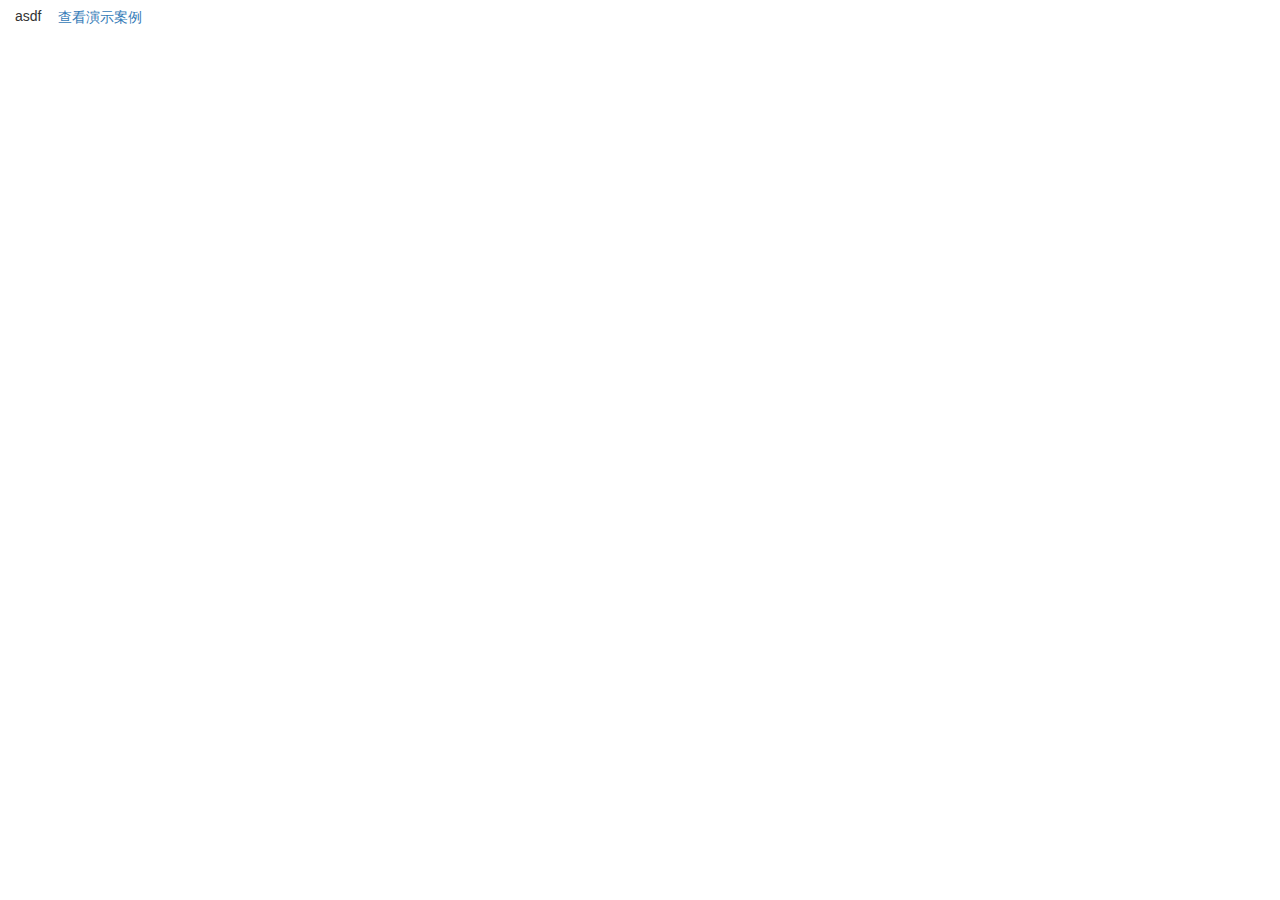
==== src/main/webapp/html/index.html @ b07b6485 "zzz" ====
<!DOCTYPE html>
<html lang="en">
<head>
<meta charset="UTF-8">
<meta http-equiv="X-UA-Compatible" content="IE=edge">
<meta name="viewport"
	content="width=device-width, initial-scale=1, shrink-to-fit=no">
<title>主界面</title>
<link href="../css/bootstrap.min.css" rel="stylesheet" media="screen">
<script src="../js/jquery-3.2.1.min.js"></script>
<script src="../js/bootstrap.min.js"></script>
<script type="text/javascript">
	
</script>
</head>
<body>
	<div class="container-fluid">
  <div class="row-fluid">
    <div class="span2" style="width: 200px; display:inline">
      <!--Sidebar content-->
      asdf
    </div>
    <div class="span10" style="width: 200px; display:inline">
      <!--Body content-->
      <a href="#myModal" role="button" class="btn" data-toggle="modal">查看演示案例</a>

	<!-- Modal -->
	<div id="myModal" class="modal hide fade" tabindex="-1" role="dialog"
		aria-labelledby="myModalLabel" aria-hidden="true">
		<div class="modal-header">
			<button type="button" class="close" data-dismiss="modal"
				aria-hidden="true">×</button>
			<h3 id="myModalLabel">Modal header</h3>
		</div>
		<div class="modal-body">
			<p>One fine body…</p>
		</div>
		<div class="modal-footer">
			<button class="btn" data-dismiss="modal" aria-hidden="true">关闭</button>
			<button class="btn btn-primary">Save changes</button>
		</div>
	</div>
    </div>
  </div>
</div>
</body>
</html>
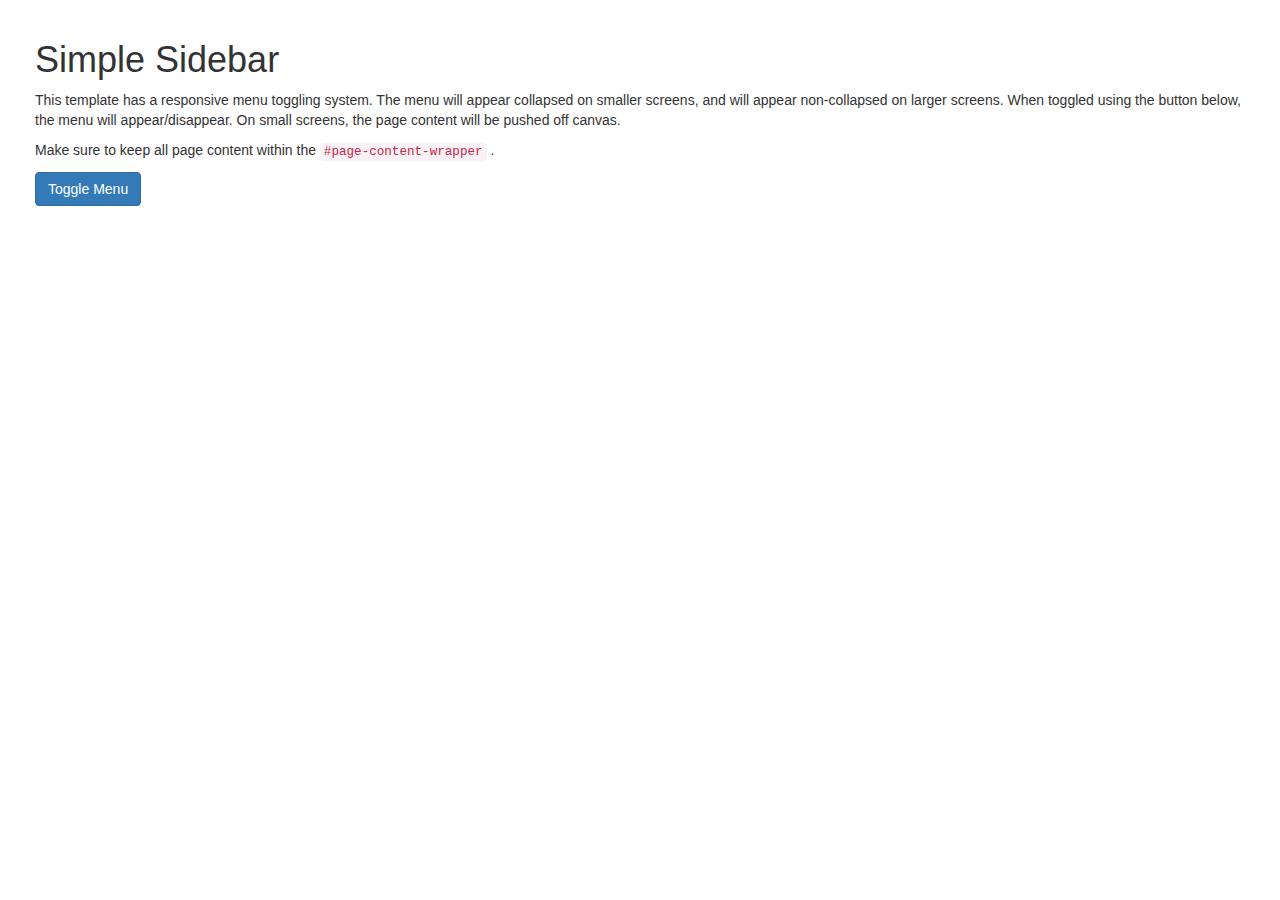
==== commit f8b211dd: "sidebar" ====
--- a/src/main/webapp/html/index.html
+++ b/src/main/webapp/html/index.html
@@ -1,47 +1,66 @@
 <!DOCTYPE html>
 <html lang="en">
+
 <head>
-<meta charset="UTF-8">
-<meta http-equiv="X-UA-Compatible" content="IE=edge">
+<meta charset="utf-8">
 <meta name="viewport"
 	content="width=device-width, initial-scale=1, shrink-to-fit=no">
-<title>主界面</title>
-<link href="../css/bootstrap.min.css" rel="stylesheet" media="screen">
+<title>Hey</title>
+<link href="../css/bootstrap.min.css" rel="stylesheet">
+<link href="../css/simple-sidebar.css" rel="stylesheet">
 <script src="../js/jquery-3.2.1.min.js"></script>
+<script src="../js/popper.min.js"></script>
 <script src="../js/bootstrap.min.js"></script>
-<script type="text/javascript">
-	
+
+<script>
+	$("#menu-toggle").click(function(e) {
+		e.preventDefault();
+		$("#wrapper").toggleClass("toggled");
+	});
 </script>
 </head>
+
 <body>
-	<div class="container-fluid">
-  <div class="row-fluid">
-    <div class="span2" style="width: 200px; display:inline">
-      <!--Sidebar content-->
-      asdf
-    </div>
-    <div class="span10" style="width: 200px; display:inline">
-      <!--Body content-->
-      <a href="#myModal" role="button" class="btn" data-toggle="modal">查看演示案例</a>
 
-	<!-- Modal -->
-	<div id="myModal" class="modal hide fade" tabindex="-1" role="dialog"
-		aria-labelledby="myModalLabel" aria-hidden="true">
-		<div class="modal-header">
-			<button type="button" class="close" data-dismiss="modal"
-				aria-hidden="true">×</button>
-			<h3 id="myModalLabel">Modal header</h3>
+	<div id="wrapper">
+
+		<!-- Sidebar -->
+		<div id="sidebar-wrapper">
+			<ul class="sidebar-nav">
+				<li class="sidebar-brand"><a href="#"> Start Bootstrap </a></li>
+				<li><a href="#">Dashboard</a></li>
+				<li><a href="#">Shortcuts</a></li>
+				<li><a href="#">Overview</a></li>
+				<li><a href="#">Events</a></li>
+				<li><a href="#">About</a></li>
+				<li><a href="#">Services</a></li>
+				<li><a href="#">Contact</a></li>
+			</ul>
 		</div>
-		<div class="modal-body">
-			<p>One fine body…</p>
+		<!-- /#sidebar-wrapper -->
+
+		<!-- Page Content -->
+		<div id="page-content-wrapper">
+			<div class="container-fluid">
+				<h1>Simple Sidebar</h1>
+				<p>This template has a responsive menu toggling system. The menu
+					will appear collapsed on smaller screens, and will appear
+					non-collapsed on larger screens. When toggled using the button
+					below, the menu will appear/disappear. On small screens, the page
+					content will be pushed off canvas.</p>
+				<p>
+					Make sure to keep all page content within the
+					<code>#page-content-wrapper</code>
+					.
+				</p>
+				<a href="#menu-toggle" class="btn btn-primary" id="menu-toggle">Toggle
+					Menu</a>
+			</div>
 		</div>
-		<div class="modal-footer">
-			<button class="btn" data-dismiss="modal" aria-hidden="true">关闭</button>
-			<button class="btn btn-primary">Save changes</button>
-		</div>
+		<!-- /#page-content-wrapper -->
+
 	</div>
-    </div>
-  </div>
-</div>
+	<!-- /#wrapper -->
 </body>
+
 </html>--- a/src/main/webapp/css/simple-sidebar.css
+++ b/src/main/webapp/css/simple-sidebar.css
@@ -0,0 +1,123 @@
+/*!
+ * Start Bootstrap - Simple Sidebar (http://startbootstrap.com/template-overviews/simple-sidebar)
+ * Copyright 2013-2017 Start Bootstrap
+ * Licensed under MIT (https://github.com/BlackrockDigital/startbootstrap-simple-sidebar/blob/master/LICENSE)
+ */
+
+body {
+    overflow-x: hidden;
+}
+
+#wrapper {
+    padding-left: 0;
+    -webkit-transition: all 0.5s ease;
+    -moz-transition: all 0.5s ease;
+    -o-transition: all 0.5s ease;
+    transition: all 0.5s ease;
+}
+
+#wrapper.toggled {
+    padding-left: 250px;
+}
+
+#sidebar-wrapper {
+    z-index: 1000;
+    position: fixed;
+    left: 250px;
+    width: 0;
+    height: 100%;
+    margin-left: -250px;
+    overflow-y: auto;
+    background: #000;
+    -webkit-transition: all 0.5s ease;
+    -moz-transition: all 0.5s ease;
+    -o-transition: all 0.5s ease;
+    transition: all 0.5s ease;
+}
+
+#wrapper.toggled #sidebar-wrapper {
+    width: 250px;
+}
+
+#page-content-wrapper {
+    width: 100%;
+    position: absolute;
+    padding: 15px;
+}
+
+#wrapper.toggled #page-content-wrapper {
+    position: absolute;
+    margin-right: -250px;
+}
+
+
+/* Sidebar Styles */
+
+.sidebar-nav {
+    position: absolute;
+    top: 0;
+    width: 250px;
+    margin: 0;
+    padding: 0;
+    list-style: none;
+}
+
+.sidebar-nav li {
+    text-indent: 20px;
+    line-height: 40px;
+}
+
+.sidebar-nav li a {
+    display: block;
+    text-decoration: none;
+    color: #999999;
+}
+
+.sidebar-nav li a:hover {
+    text-decoration: none;
+    color: #fff;
+    background: rgba(255, 255, 255, 0.2);
+}
+
+.sidebar-nav li a:active,
+.sidebar-nav li a:focus {
+    text-decoration: none;
+}
+
+.sidebar-nav > .sidebar-brand {
+    height: 65px;
+    font-size: 18px;
+    line-height: 60px;
+}
+
+.sidebar-nav > .sidebar-brand a {
+    color: #999999;
+}
+
+.sidebar-nav > .sidebar-brand a:hover {
+    color: #fff;
+    background: none;
+}
+
+@media(min-width:768px) {
+    #wrapper {
+        padding-left: 0;
+    }
+    #wrapper.toggled {
+        padding-left: 250px;
+    }
+    #sidebar-wrapper {
+        width: 0;
+    }
+    #wrapper.toggled #sidebar-wrapper {
+        width: 250px;
+    }
+    #page-content-wrapper {
+        padding: 20px;
+        position: relative;
+    }
+    #wrapper.toggled #page-content-wrapper {
+        position: relative;
+        margin-right: 0;
+    }
+}
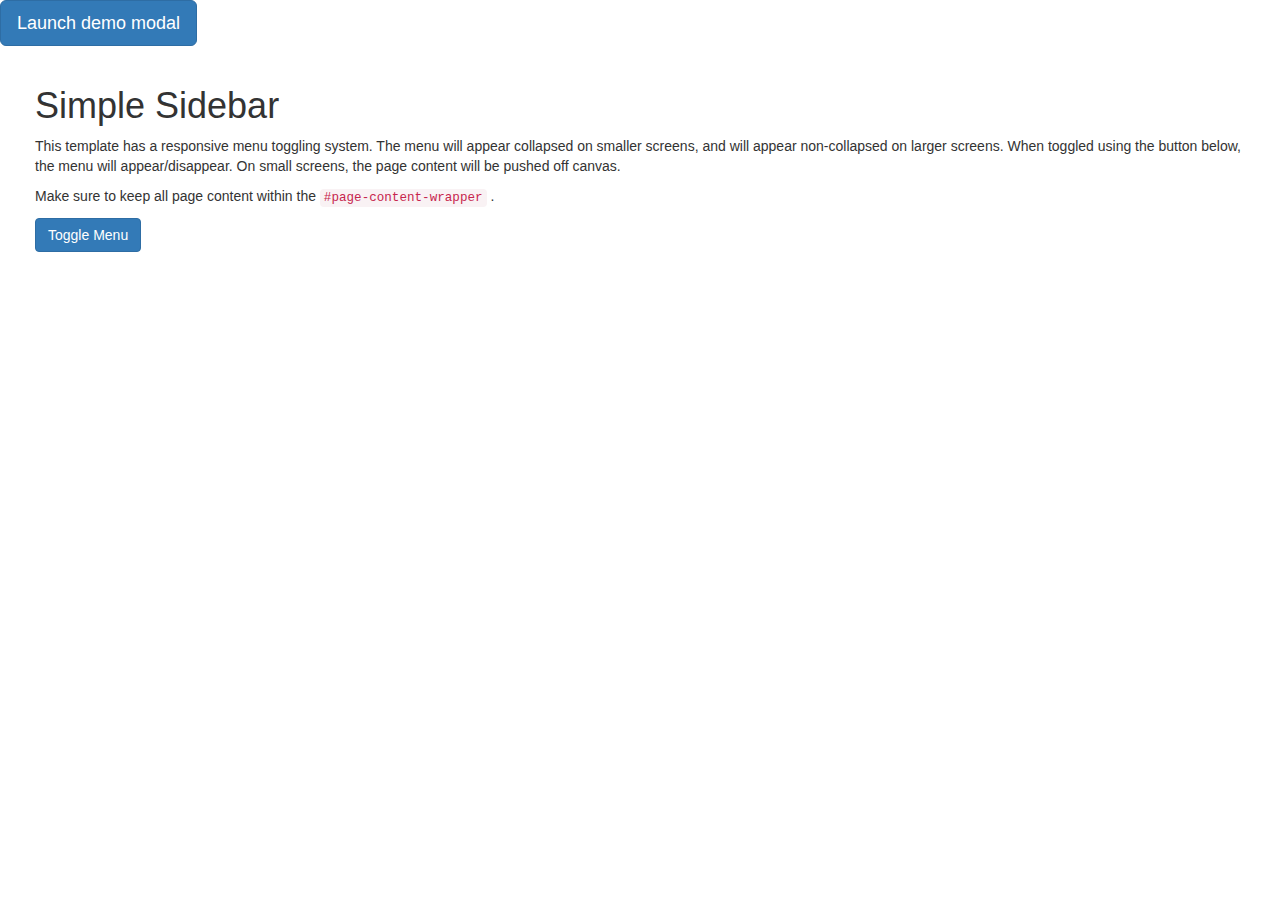
==== commit 38232dc8: "登陆界面完成99%" ====
--- a/src/main/webapp/html/index.html
+++ b/src/main/webapp/html/index.html
@@ -1,8 +1,9 @@
 <!DOCTYPE html>
-<html lang="en">
+<html lang="zh-CN">
 
 <head>
 <meta charset="utf-8">
+<meta http-equiv="X-UA-Compatible" content="IE=edge">
 <meta name="viewport"
 	content="width=device-width, initial-scale=1, shrink-to-fit=no">
 <title>Hey</title>
@@ -11,17 +12,39 @@
 <script src="../js/jquery-3.2.1.min.js"></script>
 <script src="../js/popper.min.js"></script>
 <script src="../js/bootstrap.min.js"></script>
+<script>
+		$("#menu-toggle").click(function(e) {
+			//e.preventDefault();
+			$("#wrapper").toggleClass("toggled");
+		});
+	</script>
 
-<script>
-	$("#menu-toggle").click(function(e) {
-		e.preventDefault();
-		$("#wrapper").toggleClass("toggled");
-	});
-</script>
 </head>
 
 <body>
+<!-- Button trigger modal -->
+<button type="button" class="btn btn-primary btn-lg" data-toggle="modal" data-target="#myModal">
+  Launch demo modal
+</button>
 
+<!-- Modal -->
+<div class="modal fade" id="myModal" tabindex="-1" role="dialog" aria-labelledby="myModalLabel">
+  <div class="modal-dialog" role="document">
+    <div class="modal-content">
+      <div class="modal-header">
+        <button type="button" class="close" data-dismiss="modal" aria-label="Close"><span aria-hidden="true">&times;</span></button>
+        <h4 class="modal-title" id="myModalLabel">Modal title</h4>
+      </div>
+      <div class="modal-body">
+        ...
+      </div>
+      <div class="modal-footer">
+        <button type="button" class="btn btn-default" data-dismiss="modal">Close</button>
+        <button type="button" class="btn btn-primary">Save changes</button>
+      </div>
+    </div>
+  </div>
+</div>
 	<div id="wrapper">
 
 		<!-- Sidebar -->
@@ -53,7 +76,7 @@
 					<code>#page-content-wrapper</code>
 					.
 				</p>
-				<a href="#menu-toggle" class="btn btn-primary" id="menu-toggle">Toggle
+				<a href="" class="btn btn-primary" id="menu-toggle">Toggle
 					Menu</a>
 			</div>
 		</div>
@@ -61,6 +84,7 @@
 
 	</div>
 	<!-- /#wrapper -->
+	
 </body>
 
 </html>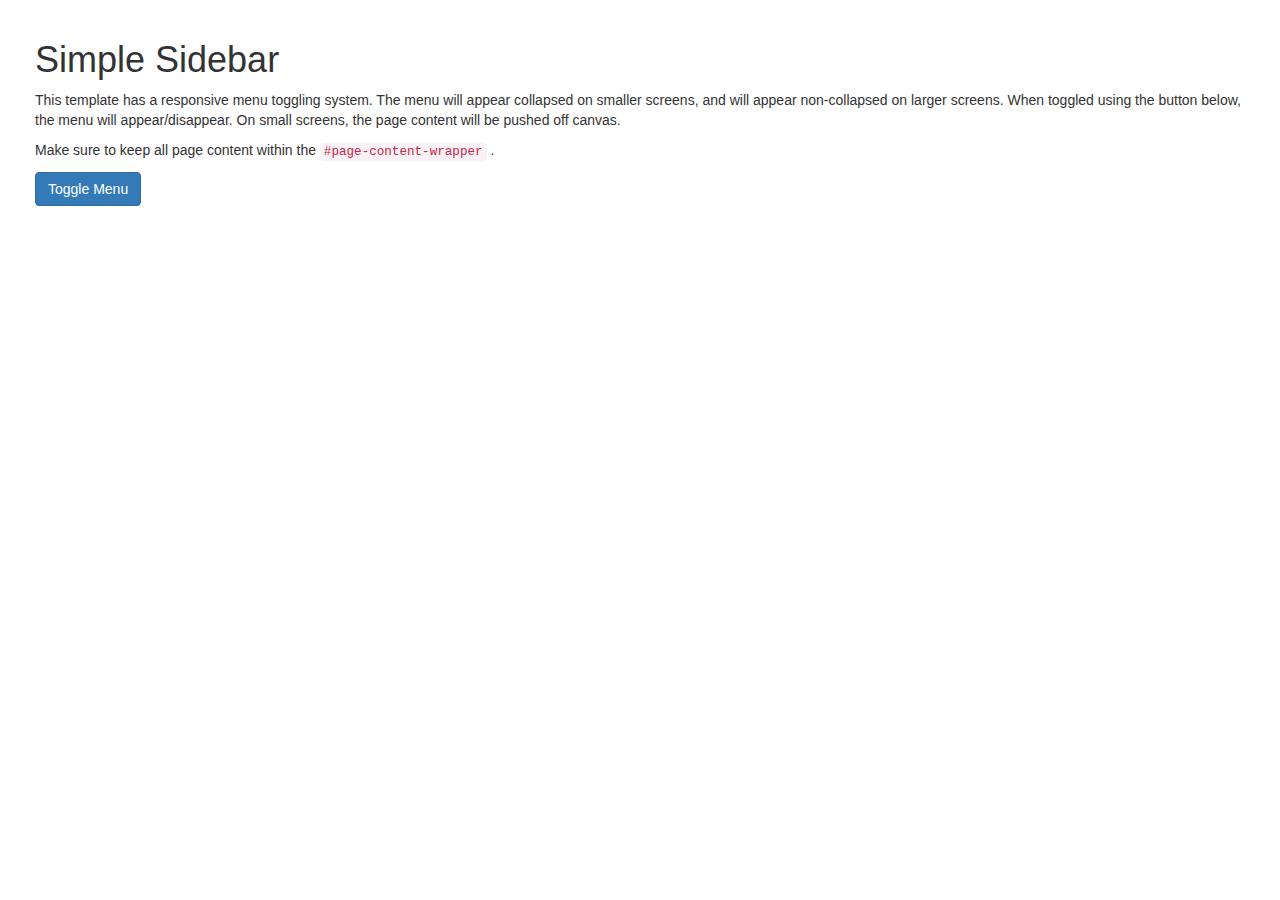
==== commit 7c6b3a2f: "乱七八糟" ====
--- a/src/main/webapp/html/index.html
+++ b/src/main/webapp/html/index.html
@@ -12,39 +12,11 @@
 <script src="../js/jquery-3.2.1.min.js"></script>
 <script src="../js/popper.min.js"></script>
 <script src="../js/bootstrap.min.js"></script>
-<script>
-		$("#menu-toggle").click(function(e) {
-			//e.preventDefault();
-			$("#wrapper").toggleClass("toggled");
-		});
-	</script>
-
+<style type="text/css">
+</style>
 </head>
 
 <body>
-<!-- Button trigger modal -->
-<button type="button" class="btn btn-primary btn-lg" data-toggle="modal" data-target="#myModal">
-  Launch demo modal
-</button>
-
-<!-- Modal -->
-<div class="modal fade" id="myModal" tabindex="-1" role="dialog" aria-labelledby="myModalLabel">
-  <div class="modal-dialog" role="document">
-    <div class="modal-content">
-      <div class="modal-header">
-        <button type="button" class="close" data-dismiss="modal" aria-label="Close"><span aria-hidden="true">&times;</span></button>
-        <h4 class="modal-title" id="myModalLabel">Modal title</h4>
-      </div>
-      <div class="modal-body">
-        ...
-      </div>
-      <div class="modal-footer">
-        <button type="button" class="btn btn-default" data-dismiss="modal">Close</button>
-        <button type="button" class="btn btn-primary">Save changes</button>
-      </div>
-    </div>
-  </div>
-</div>
 	<div id="wrapper">
 
 		<!-- Sidebar -->
@@ -81,10 +53,14 @@
 			</div>
 		</div>
 		<!-- /#page-content-wrapper -->
-
 	</div>
 	<!-- /#wrapper -->
-	
+	<script>
+		$("#menu-toggle").click(function(e) {
+			e.preventDefault();
+			$("#wrapper").toggleClass("toggled");
+		});
+	</script>
 </body>
 
 </html>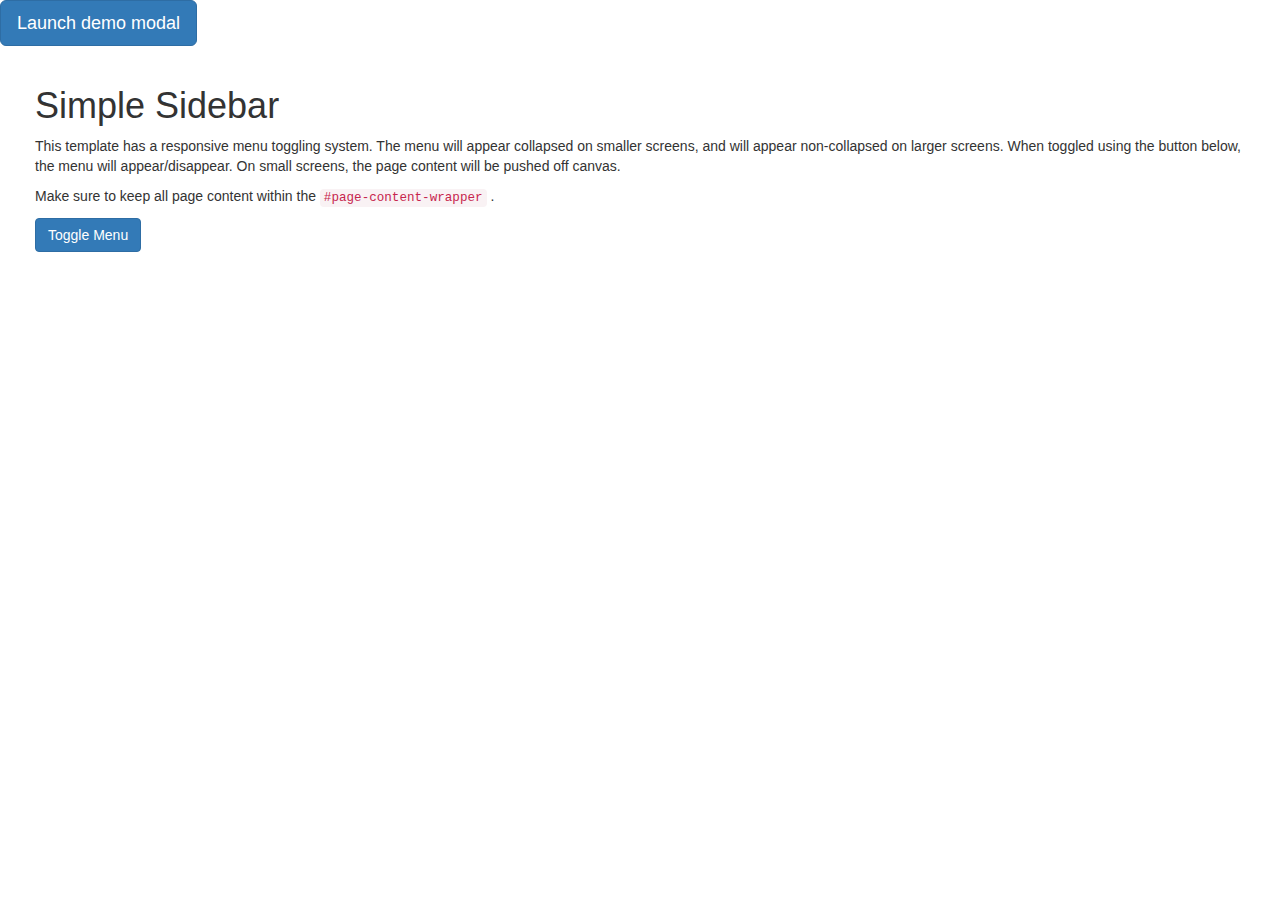
==== commit 6824bca5: "Merge branch 'dev' of https://github.com/ChuzzZz/hongbao" ====
--- a/src/main/webapp/html/index.html
+++ b/src/main/webapp/html/index.html
@@ -12,11 +12,33 @@
 <script src="../js/jquery-3.2.1.min.js"></script>
 <script src="../js/popper.min.js"></script>
 <script src="../js/bootstrap.min.js"></script>
-<style type="text/css">
-</style>
+
 </head>
 
 <body>
+<!-- Button trigger modal -->
+<button type="button" class="btn btn-primary btn-lg" data-toggle="modal" data-target="#myModal">
+  Launch demo modal
+</button>
+
+<!-- Modal -->
+<div class="modal fade" id="myModal" tabindex="-1" role="dialog" aria-labelledby="myModalLabel">
+  <div class="modal-dialog" role="document">
+    <div class="modal-content">
+      <div class="modal-header">
+        <button type="button" class="close" data-dismiss="modal" aria-label="Close"><span aria-hidden="true">&times;</span></button>
+        <h4 class="modal-title" id="myModalLabel">Tip Result</h4>
+      </div>
+      <div class="modal-body">
+        	打赏成功！<br>
+      </div>
+      <div class="modal-footer">
+        <button type="button" class="btn btn-default" data-dismiss="modal">Close</button>
+        <button type="button" class="btn btn-primary">看节目看节目</button>
+      </div>
+    </div>
+  </div>
+</div>
 	<div id="wrapper">
 
 		<!-- Sidebar -->
@@ -53,6 +75,7 @@
 			</div>
 		</div>
 		<!-- /#page-content-wrapper -->
+
 	</div>
 	<!-- /#wrapper -->
 	<script>
